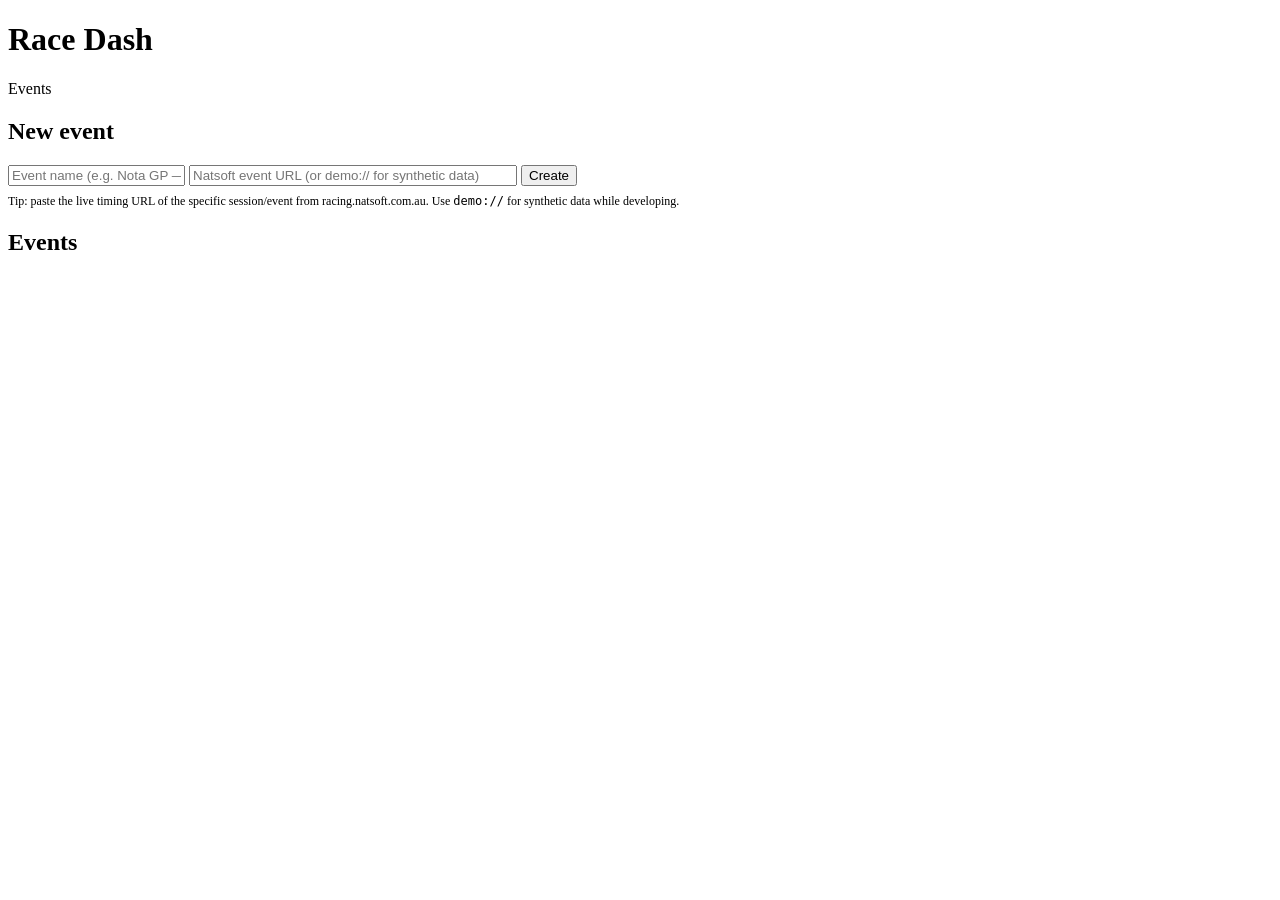
==== frontend/index.html @ f489f78f "Initial commit: Race Dash dashboard FastAPI backend with Playwright scraper for racing.natsoft.com.a" ====
<!doctype html>
<html lang="en">
<head>
  <meta charset="utf-8" />
  <title>Race Dash — Events</title>
  <meta name="viewport" content="width=device-width,initial-scale=1" />
  <link rel="stylesheet" href="/static/styles.css" />
</head>
<body>
  <header class="top">
    <h1>Race Dash</h1>
    <div class="meta">Events</div>
  </header>

  <main>
    <section class="panel">
      <h2>New event</h2>
      <form id="new-event-form" class="row">
        <input type="text" id="event-name" placeholder="Event name (e.g. Nota GP — Round 3)" required />
        <input type="url" id="natsoft-url" placeholder="Natsoft event URL (or demo:// for synthetic data)" style="flex:1; min-width: 320px" />
        <button type="submit" class="primary">Create</button>
      </form>
      <div class="muted" style="margin-top: 8px; font-size: 12px;">
        Tip: paste the live timing URL of the specific session/event from racing.natsoft.com.au.
        Use <code>demo://</code> for synthetic data while developing.
      </div>
    </section>

    <section class="panel">
      <h2>Events</h2>
      <ul id="events-list" class="events-list"></ul>
      <div id="events-empty" class="muted" style="display:none">No events yet. Create one above.</div>
    </section>
  </main>

  <script src="/static/config.js"></script>
  <script src="/static/api.js"></script>
  <script src="/static/app.js"></script>
</body>
</html>
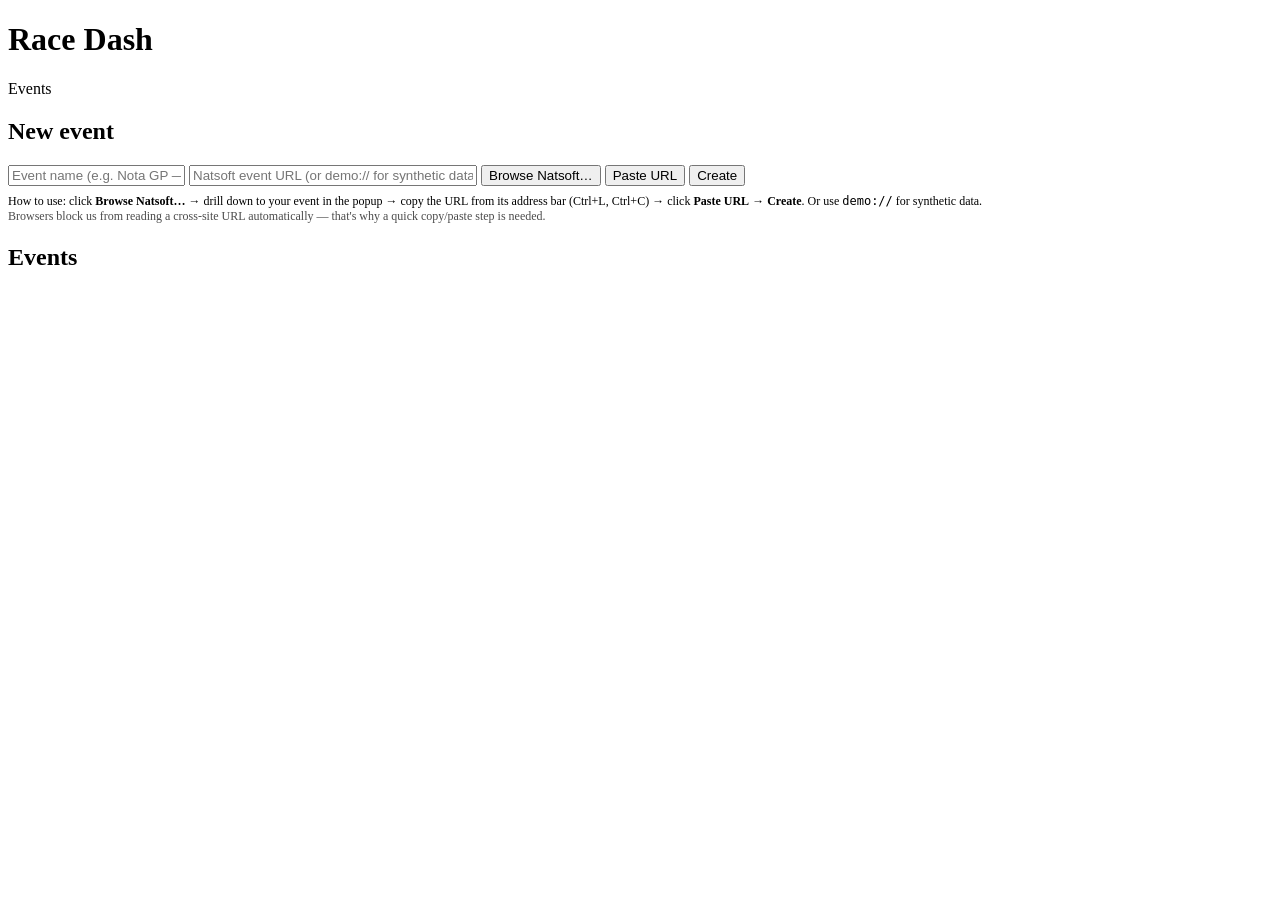
==== commit 6324b015: "Auth, sharing, per-car split, competitors page, and a pile of UX Major additions since the last push" ====
--- a/frontend/index.html
+++ b/frontend/index.html
@@ -8,21 +8,29 @@
 </head>
 <body>
   <header class="top">
-    <h1>Race Dash</h1>
-    <div class="meta">Events</div>
+    <div class="row">
+      <h1>Race Dash</h1>
+      <div class="meta">Events</div>
+    </div>
+    <div id="user-bar" class="row"></div>
   </header>
 
   <main>
     <section class="panel">
       <h2>New event</h2>
-      <form id="new-event-form" class="row">
+      <form id="new-event-form" class="row" style="flex-wrap: wrap;">
         <input type="text" id="event-name" placeholder="Event name (e.g. Nota GP — Round 3)" required />
-        <input type="url" id="natsoft-url" placeholder="Natsoft event URL (or demo:// for synthetic data)" style="flex:1; min-width: 320px" />
+        <input type="url" id="natsoft-url" placeholder="Natsoft event URL (or demo:// for synthetic data)" style="flex:1; min-width: 280px" />
+        <button type="button" id="browse-natsoft-btn" title="Open Natsoft live timing in a popup">Browse Natsoft…</button>
+        <button type="button" id="paste-natsoft-btn" title="Fill the URL from your clipboard">Paste URL</button>
         <button type="submit" class="primary">Create</button>
       </form>
       <div class="muted" style="margin-top: 8px; font-size: 12px;">
-        Tip: paste the live timing URL of the specific session/event from racing.natsoft.com.au.
-        Use <code>demo://</code> for synthetic data while developing.
+        How to use: click <strong>Browse Natsoft…</strong> → drill down to your event in the popup →
+        copy the URL from its address bar (Ctrl+L, Ctrl+C) → click <strong>Paste URL</strong> → <strong>Create</strong>.
+        Or use <code>demo://</code> for synthetic data.
+        <br />
+        <span style="opacity: 0.7;">Browsers block us from reading a cross-site URL automatically — that's why a quick copy/paste step is needed.</span>
       </div>
     </section>
 
@@ -34,7 +42,9 @@
   </main>
 
   <script src="/static/config.js"></script>
+  <script src="/static/auth.js"></script>
   <script src="/static/api.js"></script>
+  <script src="/static/header-bar.js"></script>
   <script src="/static/app.js"></script>
 </body>
 </html>
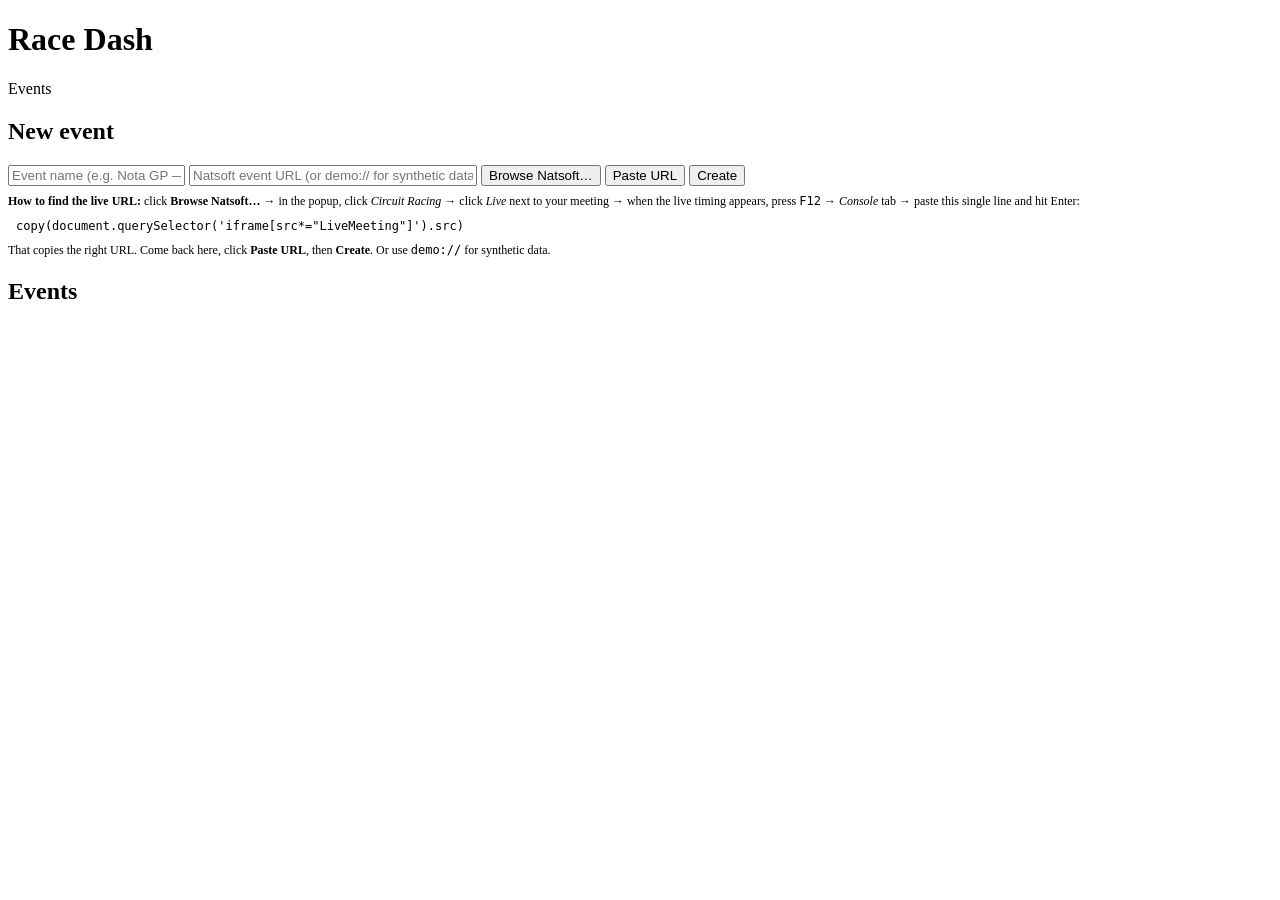
==== commit a7512ba5: "Scraper: extract from Natsoft's positioned-div LiveMeeting layout Natsoft's results UI doesn't use H" ====
--- a/frontend/index.html
+++ b/frontend/index.html
@@ -26,11 +26,14 @@
         <button type="submit" class="primary">Create</button>
       </form>
       <div class="muted" style="margin-top: 8px; font-size: 12px;">
-        How to use: click <strong>Browse Natsoft…</strong> → drill down to your event in the popup →
-        copy the URL from its address bar (Ctrl+L, Ctrl+C) → click <strong>Paste URL</strong> → <strong>Create</strong>.
+        <strong>How to find the live URL:</strong>
+        click <strong>Browse Natsoft…</strong> →
+        in the popup, click <em>Circuit Racing</em> → click <em>Live</em> next to your meeting →
+        when the live timing appears, press <code>F12</code> → <em>Console</em> tab →
+        paste this single line and hit Enter:
+        <pre style="background: var(--panel-2); padding: 6px 8px; border-radius: 4px; margin: 4px 0; overflow-x: auto;">copy(document.querySelector('iframe[src*="LiveMeeting"]').src)</pre>
+        That copies the right URL. Come back here, click <strong>Paste URL</strong>, then <strong>Create</strong>.
         Or use <code>demo://</code> for synthetic data.
-        <br />
-        <span style="opacity: 0.7;">Browsers block us from reading a cross-site URL automatically — that's why a quick copy/paste step is needed.</span>
       </div>
     </section>
 
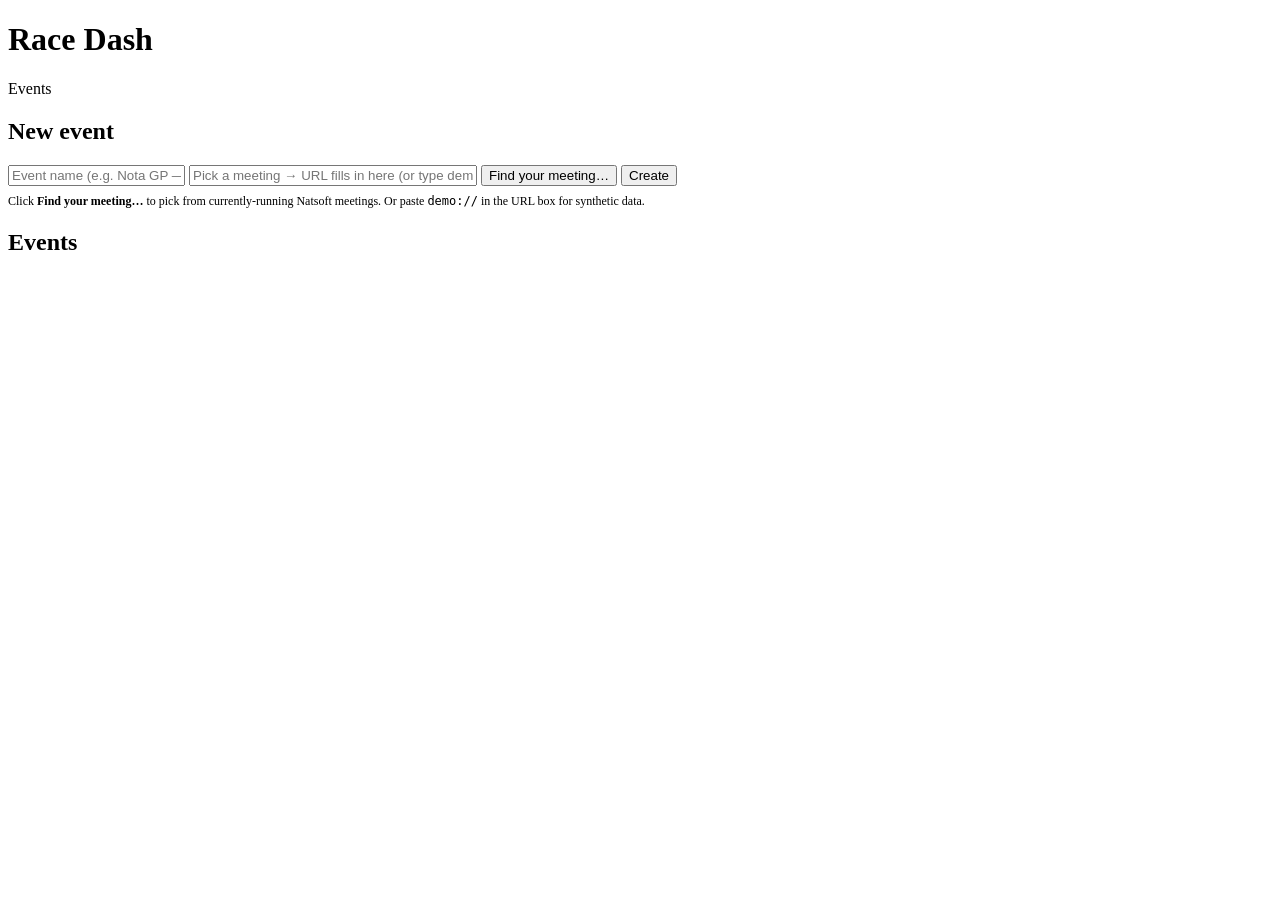
==== commit 58d10efd: "Meeting picker + scraper-activity panel Two additions on top of the live-extraction work:  1. Meetin" ====
--- a/frontend/index.html
+++ b/frontend/index.html
@@ -20,22 +20,38 @@
       <h2>New event</h2>
       <form id="new-event-form" class="row" style="flex-wrap: wrap;">
         <input type="text" id="event-name" placeholder="Event name (e.g. Nota GP — Round 3)" required />
-        <input type="url" id="natsoft-url" placeholder="Natsoft event URL (or demo:// for synthetic data)" style="flex:1; min-width: 280px" />
-        <button type="button" id="browse-natsoft-btn" title="Open Natsoft live timing in a popup">Browse Natsoft…</button>
-        <button type="button" id="paste-natsoft-btn" title="Fill the URL from your clipboard">Paste URL</button>
+        <input type="text" id="natsoft-url" placeholder="Pick a meeting → URL fills in here (or type demo://)" style="flex:1; min-width: 280px;" />
+        <button type="button" id="find-meeting-btn" class="primary">Find your meeting…</button>
         <button type="submit" class="primary">Create</button>
       </form>
       <div class="muted" style="margin-top: 8px; font-size: 12px;">
-        <strong>How to find the live URL:</strong>
-        click <strong>Browse Natsoft…</strong> →
-        in the popup, click <em>Circuit Racing</em> → click <em>Live</em> next to your meeting →
-        when the live timing appears, press <code>F12</code> → <em>Console</em> tab →
-        paste this single line and hit Enter:
-        <pre style="background: var(--panel-2); padding: 6px 8px; border-radius: 4px; margin: 4px 0; overflow-x: auto;">copy(document.querySelector('iframe[src*="LiveMeeting"]').src)</pre>
-        That copies the right URL. Come back here, click <strong>Paste URL</strong>, then <strong>Create</strong>.
-        Or use <code>demo://</code> for synthetic data.
+        Click <strong>Find your meeting…</strong> to pick from currently-running Natsoft meetings.
+        Or paste <code>demo://</code> in the URL box for synthetic data.
       </div>
     </section>
+
+    <!-- Meeting picker modal -->
+    <div id="meeting-picker-modal" class="modal-backdrop" style="display:none">
+      <div class="modal" style="max-width: 760px;">
+        <div class="row" style="justify-content: space-between; align-items: baseline; margin-bottom: 10px;">
+          <h2 style="margin:0;">Find a meeting</h2>
+          <button class="icon-btn" id="meeting-picker-close">×</button>
+        </div>
+        <div class="row" style="margin-bottom: 12px;">
+          <label class="muted" style="font-size:12px;">Discipline</label>
+          <select id="meeting-discipline">
+            <option value="0">Circuit Racing</option>
+            <option value="1">Bikes</option>
+          </select>
+          <label class="muted" style="font-size:12px;">
+            <input type="checkbox" id="meeting-live-only" checked /> Live now only
+          </label>
+          <span class="spacer"></span>
+          <span id="meeting-picker-status" class="muted" style="font-size:12px;"></span>
+        </div>
+        <div id="meeting-picker-list" style="max-height: 480px; overflow:auto; border:1px solid var(--border); border-radius: 6px;"></div>
+      </div>
+    </div>
 
     <section class="panel">
       <h2>Events</h2>
